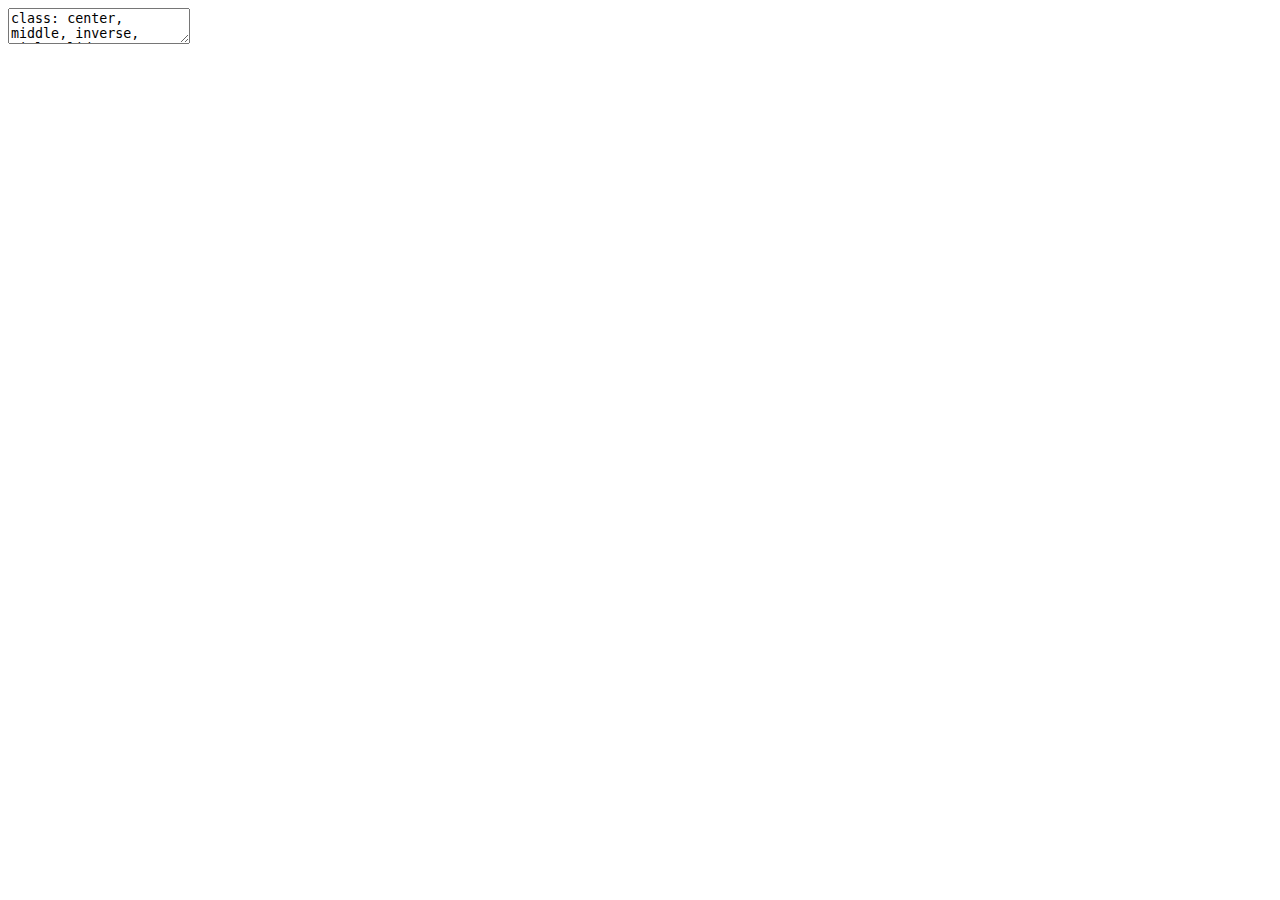
==== talk.html @ f4374dd2 "title slide as placeholder for putting online" ====
<!DOCTYPE html>
<html xmlns="http://www.w3.org/1999/xhtml" lang="" xml:lang="">
  <head>
    <title>Don’t repeat yourself, talk to yourself! Repeated reporting in the R universe</title>
    <meta charset="utf-8" />
    <meta name="author" content="Sharla Gelfand" />
    <link rel="stylesheet" href="xaringan-themer.css" type="text/css" />
  </head>
  <body>
    <textarea id="source">
class: center, middle, inverse, title-slide

# Don’t repeat yourself, talk to yourself! Repeated reporting in the R universe
### Sharla Gelfand
### rstudio::conf(2020)

---

    </textarea>
<style data-target="print-only">@media screen {.remark-slide-container{display:block;}.remark-slide-scaler{box-shadow:none;}}</style>
<script src="https://remarkjs.com/downloads/remark-latest.min.js"></script>
<script>var slideshow = remark.create({
"highlightStyle": "github",
"highlightLines": true,
"countIncrementalSlides": false,
"slideNumberFormat": "%current%",
"ratio": "16:9"
});
if (window.HTMLWidgets) slideshow.on('afterShowSlide', function (slide) {
  window.dispatchEvent(new Event('resize'));
});
(function(d) {
  var s = d.createElement("style"), r = d.querySelector(".remark-slide-scaler");
  if (!r) return;
  s.type = "text/css"; s.innerHTML = "@page {size: " + r.style.width + " " + r.style.height +"; }";
  d.head.appendChild(s);
})(document);

(function(d) {
  var el = d.getElementsByClassName("remark-slides-area");
  if (!el) return;
  var slide, slides = slideshow.getSlides(), els = el[0].children;
  for (var i = 1; i < slides.length; i++) {
    slide = slides[i];
    if (slide.properties.continued === "true" || slide.properties.count === "false") {
      els[i - 1].className += ' has-continuation';
    }
  }
  var s = d.createElement("style");
  s.type = "text/css"; s.innerHTML = "@media print { .has-continuation { display: none; } }";
  d.head.appendChild(s);
})(document);
// delete the temporary CSS (for displaying all slides initially) when the user
// starts to view slides
(function() {
  var deleted = false;
  slideshow.on('beforeShowSlide', function(slide) {
    if (deleted) return;
    var sheets = document.styleSheets, node;
    for (var i = 0; i < sheets.length; i++) {
      node = sheets[i].ownerNode;
      if (node.dataset["target"] !== "print-only") continue;
      node.parentNode.removeChild(node);
    }
    deleted = true;
  });
})();
// adds .remark-code-has-line-highlighted class to <pre> parent elements
// of code chunks containing highlighted lines with class .remark-code-line-highlighted
(function(d) {
  const hlines = d.querySelectorAll('.remark-code-line-highlighted');
  const preParents = [];
  const findPreParent = function(line, p = 0) {
    if (p > 1) return null; // traverse up no further than grandparent
    const el = line.parentElement;
    return el.tagName === "PRE" ? el : findPreParent(el, ++p);
  };

  for (let line of hlines) {
    let pre = findPreParent(line);
    if (pre && !preParents.includes(pre)) preParents.push(pre);
  }
  preParents.forEach(p => p.classList.add("remark-code-has-line-highlighted"));
})(document);</script>

<script>
(function() {
  var links = document.getElementsByTagName('a');
  for (var i = 0; i < links.length; i++) {
    if (/^(https?:)?\/\//.test(links[i].getAttribute('href'))) {
      links[i].target = '_blank';
    }
  }
})();
</script>

<script>
slideshow._releaseMath = function(el) {
  var i, text, code, codes = el.getElementsByTagName('code');
  for (i = 0; i < codes.length;) {
    code = codes[i];
    if (code.parentNode.tagName !== 'PRE' && code.childElementCount === 0) {
      text = code.textContent;
      if (/^\\\((.|\s)+\\\)$/.test(text) || /^\\\[(.|\s)+\\\]$/.test(text) ||
          /^\$\$(.|\s)+\$\$$/.test(text) ||
          /^\\begin\{([^}]+)\}(.|\s)+\\end\{[^}]+\}$/.test(text)) {
        code.outerHTML = code.innerHTML;  // remove <code></code>
        continue;
      }
    }
    i++;
  }
};
slideshow._releaseMath(document);
</script>
<!-- dynamically load mathjax for compatibility with self-contained -->
<script>
(function () {
  var script = document.createElement('script');
  script.type = 'text/javascript';
  script.src  = 'https://mathjax.rstudio.com/latest/MathJax.js?config=TeX-MML-AM_CHTML';
  if (location.protocol !== 'file:' && /^https?:/.test(script.src))
    script.src  = script.src.replace(/^https?:/, '');
  document.getElementsByTagName('head')[0].appendChild(script);
})();
</script>
  </body>
</html>
---- xaringan-themer.css ----
/* -------------------------------------------------------
 *
 *     !! This file was generated by xaringanthemer !!
 *
 *  Changes made to this file directly will be overwritten
 *  if you used xaringanthemer in your xaringan slides Rmd
 *
 *  Issues or likes?
 *    - https://github.com/gadenbuie/xaringanthemer
 *    - https://www.garrickadenbuie.com
 *
 *  Need help? Try:
 *    - vignette(package = "xaringanthemer")
 *    - ?xaringanthemer::write_xaringan_theme
 *    - xaringan wiki: https://github.com/yihui/xaringan/wiki
 *    - remarkjs wiki: https://github.com/gnab/remark/wiki
 *
 * ------------------------------------------------------- */
@import url(https://fonts.googleapis.com/css?family=Fira+Sans:300,300i,400,400i,500,500i,700,700i);
@import url(https://fonts.googleapis.com/css?family=Fira+Sans:300,300i,400,400i,500,500i,700,700i);
@import url(https://fonts.googleapis.com/css?family=Fira+Sans:300,300i,400,400i,500,500i,700,700i);


body {
  font-family: Fira Sans, 'Palatino Linotype', 'Book Antiqua', Palatino, 'Microsoft YaHei', 'Songti SC', serif;
  font-weight: 300;
  color: #272822;
}
h1, h2, h3 {
  font-family: Fira Sans;
  font-weight: normal;
  color: #B04B5D;
  text-align: center;
}
.remark-slide-content {
  background-color: #FFFFFF;
  font-size: 32px;



  padding: 1em 2em 1em 2em;
}
.remark-slide-content h1 {
    font-size: 55px;
}
.remark-slide-content h2 {
    font-size: 45px;
}
.remark-slide-content h3 {
    font-size: 35px;
}
.remark-code, .remark-inline-code {
  font-family: 'Source Code Pro', 'Lucida Console', Monaco, monospace;
}
.remark-code {
  font-size: 0.6em;
}
.remark-inline-code {
  font-size: 0.6em;
  color: #B04B5D;


}
.remark-slide-number {
  color: #B04B5D;
  opacity: 1;
  font-size: 0em;
}
strong{color:#B04B5D;}
a, a > code {
  color: #76CFBD;
  text-decoration: none;
}
.footnote {

  position: absolute;
  bottom: 3em;
  padding-right: 4em;
  font-size: 0.9em;
}
.remark-code-line-highlighted {
  background-color: rgba(255,255,0,0.5);
}
.inverse {
  background-color: #B04B5D;
  color: #FFFFFF;

}
.inverse h1, .inverse h2, .inverse h3 {
  color: #FFFFFF;
}
.title-slide, .title-slide h1, .title-slide h2, .title-slide h3 {
  color: #FFFFFF;
}
.title-slide {
  background-color: #B04B5D;



}
.title-slide .remark-slide-number {
  display: none;
}
/* Two-column layout */
.left-column {
  width: 20%;
  height: 92%;
  float: left;
}
.left-column h2, .left-column h3 {
  color: #B04B5D99;
}
.left-column h2:last-of-type, .left-column h3:last-child {
  color: #B04B5D;
}
.right-column {
  width: 75%;
  float: right;
  padding-top: 1em;
}
.pull-left {
  float: left;
  width: 47%;
}
.pull-right {
  float: right;
  width: 47%;
}
.pull-right ~ * {
  clear: both;
}
img, video, iframe {
  max-width: 100%;
}
blockquote {
  border-left: solid 5px #B04B5D80;
  padding-left: 1em;
}
.remark-slide table {
  margin: auto;
  border-top: 1px solid #666;
  border-bottom: 1px solid #666;
}
.remark-slide table thead th { border-bottom: 1px solid #ddd; }
th, td { padding: 5px; }
.remark-slide thead, .remark-slide tfoot, .remark-slide tr:nth-child(even) { background: #E7C9CE }
table.dataTable tbody {
  background-color: #FFFFFF;
  color: #272822;
}
table.dataTable.display tbody tr.odd {
  background-color: #FFFFFF;
}
table.dataTable.display tbody tr.even {
  background-color: #E7C9CE;
}
table.dataTable.hover tbody tr:hover, table.dataTable.display tbody tr:hover {
  background-color: rgba(255, 255, 255, 0.5);
}
.dataTables_wrapper .dataTables_length, .dataTables_wrapper .dataTables_filter, .dataTables_wrapper .dataTables_info, .dataTables_wrapper .dataTables_processing, .dataTables_wrapper .dataTables_paginate {
  color: #272822;
}
.dataTables_wrapper .dataTables_paginate .paginate_button {
  color: #272822 !important;
}

@page { margin: 0; }
@media print {
  .remark-slide-scaler {
    width: 100% !important;
    height: 100% !important;
    transform: scale(1) !important;
    top: 0 !important;
    left: 0 !important;
  }
}
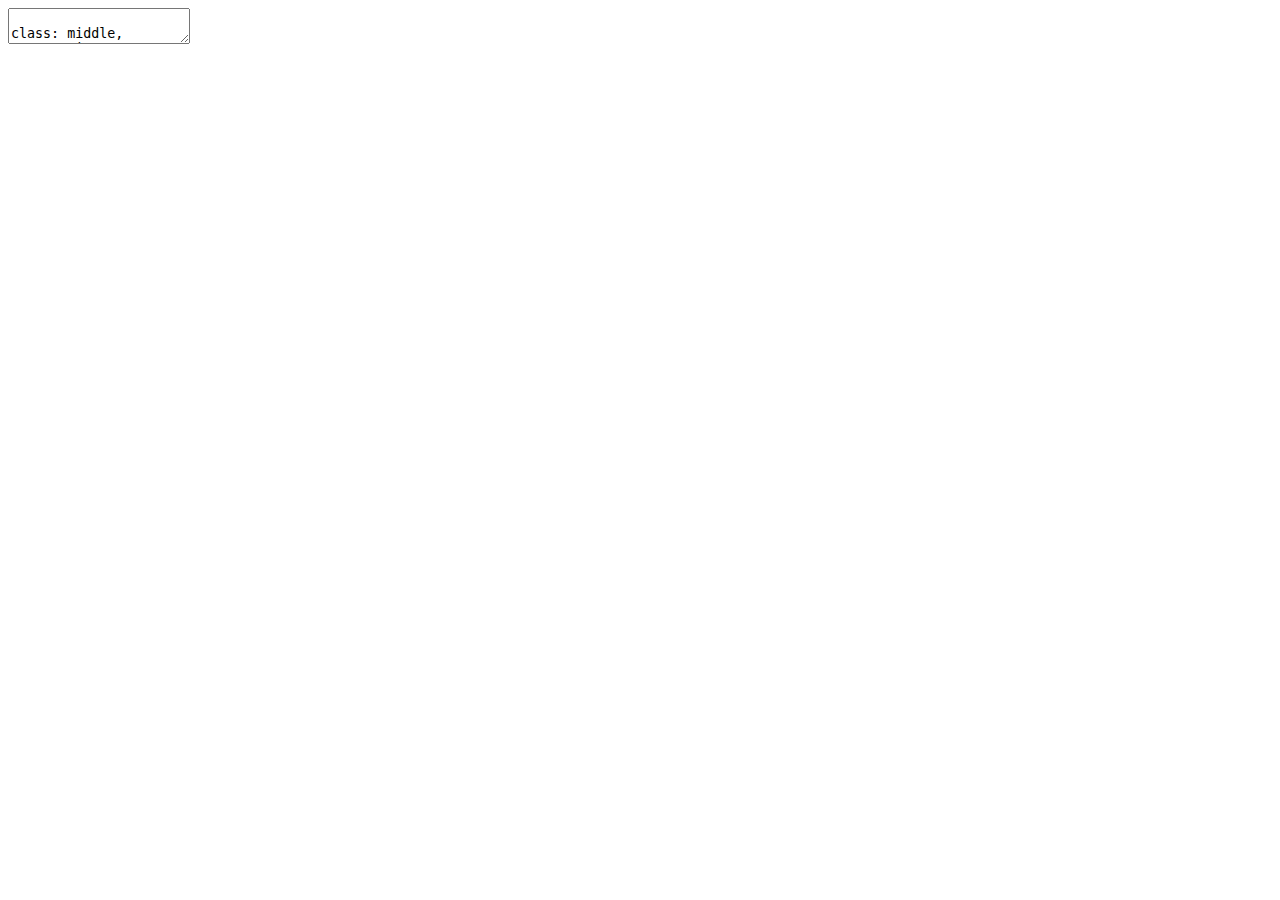
==== commit 19adf23d: "Add real materials" ====
--- a/talk.html
+++ b/talk.html
@@ -8,14 +8,893 @@
   </head>
   <body>
     <textarea id="source">
-class: center, middle, inverse, title-slide
-
-# Don’t repeat yourself, talk to yourself! Repeated reporting in the R universe
-### Sharla Gelfand
-### rstudio::conf(2020)
-
----
-
+
+class: middle, center, inverse
+
+# Don't repeat yourself, talk to yourself! Repeated reporting in the R universe
+
+
+
+.pull-left[
+&lt;img src="images/businessman/nurse-1.jpg" width="70%" style="display: block; margin: auto;" /&gt;
+
+### bit.ly/sharstudioconf
+]
+
+.pull-right[
+&lt;img src="images/businessman/calendar.jpg" width="70%" style="display: block; margin: auto;" /&gt;
+
+### @SharlaGelfand
+]
+
+???
+
+* statistician ontario nursing
+
+* reports every year
+
+* spss, excel, word, decisions in email and paper
+
+* manual, familiar
+
+Hi everyone, thanks for having me. I'm here today to talk to you about repeated reporting.
+
+This talk came from my experiences at my last job, where I was a statistician working with data on Ontario's nursing workforce.
+
+We had a set of reports and other activities that occurred on a pretty regular, yearly basis.
+
+These reports used to be done using SPSS, Excel, and Word, with a lot of decisions kept track of in emails and paper notes. The process was pretty manual, and might sound familiar to some of you. 
+
+---
+background-image: url("images/process/old-process-1.png")
+
+???
+
+You somehow acquire the data. In our case, we asked the IT team to query the data and sent it to us.
+
+---
+background-image: url("images/process/old-process-2.png")
+
+???
+
+You clean and explore the data using SPSS. You make summary tables in SPSS.
+
+---
+background-image: url("images/process/old-process-3.png")
+
+???
+
+You open up Excel, where there are nicely formatted tables, delete the oldest year of data, and put the new data in the table.
+
+---
+background-image: url("images/process/old-process-4.png")
+
+???
+
+You open up a Word document that has been used for this report for the last five years and is definitely haunted by now, replace the old tables with the new ones, and change the year of the report and some numbers in the text.
+
+---
+background-image: url("images/process/old-process-5.png")
+
+???
+
+Read the report and discover a mistake in the data
+
+---
+background-image: url("images/process/old-process-6.png")
+
+???
+
+Find the mistake and fix it in SPSS
+
+Re-make summary tables in SPSS
+
+---
+background-image: url("images/process/old-process-7.png")
+
+???
+
+Replace old-new data in Excel with new-new data
+
+---
+background-image: url("images/process/old-process-8.png")
+
+???
+
+Update the tables and text in Word
+
+Again, sound familiar?
+
+---
+class: middle, center
+
+# The reports took all year!
+
+.pull-left[
+&lt;img src="images/businessman/hourglass.jpg" width="90%" style="display: block; margin: auto;" /&gt;
+]
+
+.pull-right[
+
+They weren't reproducible
+
+They were scattered,
+
+hard to keep track of,
+
+boring, manual, repetitive,
+
+not easily repeatable
+]
+???
+
+We needed to write these reports every year. But writing them would take all year.
+
+They weren't reproducible. Things were scattered and difficult to keep track of. The work was boring, manual, repetitive, and not easily repeatable. Instead of being able to do new things on the job, we were stuck doing the same work over and over again.
+
+---
+class: middle
+background-image: url("images/logos/R.png")
+
+???
+
+Now, I haven't been completely honest. When I say "we", I mean my coworkers did this. There is no "I" in "We". I started my job knowing that I didn't want to use SPSS. I took about a week to understand how we did things and waited for my opportunity. I was having lunch with my coworker, and I look over the table at her and I'm like... hey. Have you heard of R?
+
+And phew! She had! She used it in grad school and was more than happy to use it more. She was eager for opportunities to improve the process, learned more R, and quickly fell into the pit of success.
+
+So, as a team, we decided to transition all of our projects over to R, and convinced the powers-that-be, too.
+
+---
+background-image: url("images/process/new-process-1.png")
+
+???
+
+We got the queries from IT, learned about our database structure, and used dplyr and dbplyr to query it.
+
+---
+background-image: url("images/process/new-process-2.png")
+
+???
+ 
+We used tidyr, janitor, naniar, and other tidyverse packages to clean our data
+
+---
+background-image: url("images/process/new-process-3.png")
+
+???
+ 
+We used tidyr, janitor, naniar, and other tidyverse packages to clean our data
+
+We used RMarkdown, kableExtra, and ggplot2 to write reports
+
+Everything fit so well, almost as if everything was designed to work together, and pretty soon our workflow started looking a lot my laptop.
+
+---
+class: middle, center
+
+.pull-left[
+&lt;br&gt;
+Reproducibility!
+
+Code all in one place!
+
+It'll be worth it!
+
+We can do new things!
+]
+
+.pull-right[
+&lt;img src="images/businessman/energy.jpg" width="90%" style="display: block; margin: auto;" /&gt;
+]
+
+???
+
+We were so proud of what we had accomplished.
+
+Our work was reproducible, and we didn't have to redo everything if we found a mistake!
+
+All of our code was in one place, and easier to keep track of.
+
+It took a bit of time to transition projects over to R, but we knew it would be worth it! Instead of spending time doing the same thing over and over again, we could do new things!
+
+---
+layout: true
+
+# Next year arrives
+
+---
+
+???
+
+Next year comes and I'm feeling good. Things would be so much easier! We had R! It's basically foolproof. 
+
+Without fail, for each project I'd come back to my R code, ready to knock it off the to-do list, and see something like this:
+
+--
+
+.pull-left[
+&lt;img src="images/files/blank-original.png" width="90%" style="display: block; margin: auto;" /&gt;
+]
+
+.pull-right[
+&lt;img src="images/businessman/confused-signs.jpg" width="90%" style="display: block; margin: auto;" /&gt;
+]
+
+???
+
+I go, I look at my files thinking it would be easier, but I just don't know where to start.
+
+Nothing is named clearly, there's no order to things, all of the code and data is jumbled, and it's just a mess.
+
+what files are what, what order things go in, which code was usable and which was old, 
+
+---
+.pull-left[
+&lt;img src="images/code/templates/clean-data-artisanal.png" width="90%" style="display: block; margin: auto;" /&gt;
+]
+
+.pull-right[
+&lt;img src="images/businessman/confused.jpg" width="90%" style="display: block; margin: auto;" /&gt;
+]
+
+???
+
+So I take a stab at guessing which files I actually used last year, open up, and see something like this:
+
+I'd come back to my code and not be able to tell
+
+why any data cleaning decisions were made, what the point of some code was, how to easily reuse my code, written so specifically for last year's data
+
+have to go through and remember what's what, copy files over, etc. I was so frustrated, right, because...
+
+---
+layout: false
+class: center, middle
+
+.pull-left[
+# SPSS, Excel, Word
+
+Not reproducible
+
+Difficult to keep track of
+
+Manual and repetitive
+
+Not easily repeatable
+
+Time consuming
+]
+
+--
+
+.pull-right[
+# My R code
+
+Kind of reproducible
+
+Difficult to keep track of
+
+Manual and repetitive
+
+Not easily repeatable
+
+Time consuming
+]
+
+---
+class: center, middle, inverse
+
+# Don't repeat yourself
+
+# Talk to yourself!
+
+???
+
+To deal with this, I developed a set of approaches, guided by two principles: Don't repeat yourself, and talk to yourself!
+
+I hope it's useful to those of you who use R for this kind of repetitive reporting.
+
+---
+class: center
+# Don't repeat yourself
+
+.pull-left[
+&lt;img src="images/businessman/three-hand.jpg" width="75%" style="display: block; margin: auto;" /&gt;
+]
+
+.pull-right[
+Copy and pasting code is time consuming and error prone
+
+Focus is on what stays the same, instead of what changes
+
+Repetition present in processes
+]
+
+???
+
+Concept from software engineering
+
+Repeating yourself by copy and pasting code is time consuming and error prone. Every time you have to make an update, you have to make it everywhere the code is. It's also distracting because you're overloading yourself with code that stays the same, instead of focusing on what changes.
+
+This is why we use functions and packages in R. I'm sure you've heard the mantra - if you're going to repeat the same code three times, make it into a function. Doing this is abstraction.
+
+But we also see repetition arise in processes. In my case, copying the same code over year-to-year, having to remember what code is important, what needs to be changed, and how to redo work I already did, is repetition. You might not be able to abstract it away, but you can try to automate it.
+
+--
+
+**Abstract away repetitive logic and automate repetitive processes**
+
+???
+
+So for me, don't repeat yourself comes down to this: abstract away repetitive logic and automate repetitive processes.
+
+---
+class: center
+# Talk to yourself
+
+.pull-left[
+&lt;img src="images/businessman/high-five.jpg" width="75%" style="display: block; margin: auto;" /&gt;
+]
+
+.pull-right[
+&lt;br&gt;
+Work built for now-you, not future-you
+
+Easy-to-read code doesn't explain motivations
+]
+
+--
+
+**Document why you're doing something now instead of trying to remember why you did it in a year**
+
+???
+
+Talk to yourself is a concept from... me, that I thought made sense and sounded good in contrast with Don't repeat yourself.
+
+The idea here is that it's easier to remember rand document why you're doing something now than to remember why you did it a year ago.
+
+The goal is to keep your future-self in mind by making your work speak for itself, literally, with an opinionated look at how and why things were done.
+
+I failed at talking to myself because none of my code was designed with reuse in mind. The files were jumbled, had an unclear order, and I had no idea why I did anything or how to do it again.
+
+---
+class: middle, center, inverse
+# I cleaned up after myself
+
+&lt;img src="images/businessman/papers.jpg" width="50%" style="display: block; margin: auto;" /&gt;
+
+???
+
+Why did my old process violate dry and tty?
+
+The way I left my old code wasn't conducive to reuse because it led to a lot of repetition of process. There was a lot of repetition and a lack of talking to myself because I was making myself re-learn where things were, what they did, and what to do.
+
+---
+## Reorganize files
+
+.pull-left[
+
+&lt;img src="images/files/blank-original.png" width="85%" style="display: block; margin: auto;" /&gt;
+]
+
+???
+
+This is such an easy win. I was literally being rude to my future self by leaving my files looking like this.
+
+---
+## Reorganize files
+
+.pull-left[
+
+&lt;img src="images/files/reorganize-original.jpg" width="85%" style="display: block; margin: auto;" /&gt;
+]
+
+.pull-right[
+
+&lt;img src="images/files/reorganize-tidy.jpg" width="97%" style="display: block; margin: auto;" /&gt;
+]
+
+???
+
+So, I separated out my data files, reference code, and even old, archived code from the main code.
+
+I named things more cleanly to actually communicate what each file does.
+
+---
+## Default ordering
+
+.pull-left[
+
+&lt;img src="images/files/blank-original.png" width="85%" style="display: block; margin: auto;" /&gt;
+]
+
+.pull-right[
+
+&lt;img src="images/files/ordering-tidy.jpg" width="97%" style="display: block; margin: auto;" /&gt;
+]
+
+???
+
+I took advantage of the default ordering of files (by name!), using numbers to indicate what order things need to happen in.
+
+Even if this is all you do, it makes it so much easier to come back to the next time you have to work on something. When you have to repeat this work, you can just copy the files and go through them in the clear order.
+
+Reorganizing and renaming files is a form of letting my files speak for me.
+
+---
+## Setup file
+
+&lt;img src="images/code/setup/setup-initial.png" width="98%" style="display: block; margin: auto;" /&gt;
+
+???
+
+In case things weren't painfully obvious from the order of files, I also created a setup file to organize the whole thing. This is useful for getting the project started, like a README or an introductory vignette when using an R package for the first time.
+
+I used the setup file to explain a bit about the project, where to start (do I need to email someone to kick it off?), and what the individual steps are.
+
+This is a clear example of talking to myself, and taking the time to explain how and why to do something, rather than just leaving an artifact of what I already did.
+
+---
+layout: false
+class: middle, center, inverse
+# I made functions
+
+&lt;img src="images/businessman/gears.jpg" width="50%" style="display: block; margin: auto;" /&gt;
+
+???
+
+Why did my old process violate dry and tty?
+
+Once I left my files in a usable state as a whole, I started thinking about them individually. How could I make going through them less manual and repetitive? What could I abstract away and not have to think about?
+
+An obvious way to deal with this is to start making functions.
+
+---
+class: middle
+
+&lt;img src="images/code/functions/clean-data-original.png" width="95%" style="display: block; margin: auto;" /&gt;
+
+???
+
+In my case, code used to query data and do some basic cleaning was a good candidate.
+
+---
+class: middle
+
+&lt;img src="images/code/functions/clean-data-change-vs-same.png" width="95%" style="display: block; margin: auto;" /&gt;
+
+???
+
+In this code, mostly everything stays the same, and only the year changes.
+
+---
+
+&lt;img src="images/code/functions/clean-data-function-change-vs-same.png" width="80%" style="display: block; margin: auto;" /&gt;
+
+.pull-left[
+**Body:** what stays the same
+]
+
+.pull-right[
+**Argument:** what changes
+]
+
+???
+
+I can take what stays the same and make it the body of my function
+
+And take what changes and make it an argument
+
+And then I don't have to worry about running through this code, copying it over, or updating the logic in multiple places if it changes.
+
+---
+class: middle
+
+&lt;img src="images/code/setup/setup-with-query-function.png" width="85%" style="display: block; margin: auto;" /&gt;
+
+???
+
+Then, instead of having my setup file tell me to go run through 01..., I could just have a function that queries the data for me.
+ 
+---
+layout: false
+## Chatty functions
+
+
+&lt;img src="images/function-quiet.gif" width="85%" style="display: block; margin: auto;" /&gt;
+
+???
+
+I had successfully abstracted away logic by making my data querying code into a function, but I had no idea what happened with it.
+
+Something is obviously happening, but what?
+
+Talk to yourself!
+
+--
+
+.pull-left[
+&lt;img src="images/logos/usethis.png" width="50%" style="display: block; margin: auto;" /&gt;
+]
+
+.pull-right[
+Use interactivity to make chatty functions!
+
+
+```r
+library(usethis)
+ui_info("hi!")
+```
+
+```
+ℹ hi!
+```
+]
+
+???
+
+I aimed to make my functions do the work of communicating for me, so that future me knew exactly what was going on. The usethis package is awesome for many many things. It has these UI functions that you can use in your own functions to print different types of output to the console.
+
+---
+## Chatty functions
+
+
+```r
+analysis_year &lt;- 2019
+
+ui_todo("Querying demographics data for {analysis_year}...")
+
+data_path &lt;- "data/demographics_raw.rds"
+
+ui_done("Raw demographics data saved to {ui_path(data_path)}")
+```
+
+???
+
+You can include code in these UI functions and so they can contain information about what's happening (like, what year the data is being queried for) and where the file is saved.
+
+--
+
+&lt;img src="images/function-noisy.gif" width="90%" style="display: block; margin: auto;" /&gt;
+
+???
+
+Then, when you run the function it prints information to the console that helps you keep track of what's going on!
+
+---
+
+class: middle, center, inverse
+# I made code templates
+
+&lt;img src="images/businessman/lorem-ipsum.jpg" width="50%" style="display: block; margin: auto;" /&gt;
+
+???
+
+I knew that not all of my code could be logic'd away. Our projects had a lot of very specific data cleaning steps, back and forth, checking of assumptions, and other things that required some level of human interaction. 
+
+---
+class: center
+
+## Artisanal data doesn't require artisanal code
+
+.pull-left[
+&lt;img src="images/artisan-data.png" width="90%" style="display: block; margin: auto;" /&gt;
+]
+
+???
+
+We had artisanal data, and there was no way to automate functions around that.
+
+--
+
+.pull-right[
+&lt;br&gt;
+Used to focus on cleaning *this* data really well
+
+Too specific!
+
+No idea why I did something
+
+]
+
+???
+
+But my problem was that I was always so focused on cleaning *this* data really well. The code that I was writing was too specific and not useful for needing to clean a new batch of the same data.
+
+I only knew what I had done last time, but not what I needed to look for this time.
+
+---
+class: center
+layout: false
+## Code templates
+
+.pull-left[
+Generalizable code
+
+Super specific instructions
+
+What to look for, who to ask, what to do
+]
+
+.pull-right[
+&lt;img src="images/businessman/template.jpg" width="80%" style="display: block; margin: auto;" /&gt;
+]
+
+???
+
+Instead of writing super specific code, I started to write super specific, prescriptive instructions to lead to data cleaning steps, including information on what to look for, who to ask, and what to do.
+
+Doing this actually left me *more* time to deal with artisanal data in the future, because I wasn't wasting it trying to remember what I had to do.
+
+I took this opportunity to talk to myself and explain what and why to do something.
+
+Instead of writing super specific code, write super specific instructions to lead to data cleaning steps.
+
+Then, turn those into templates to be used.
+
+Actually gives you more time to deal with artisanal data
+
+usethis template...
+
+Easily repeatable.
+
+Easy to keep track of.
+
+# I made code templates for future me
+
+* What needs to be done
+* Instructions
+* Fresh copy every time
+
+???
+
+For everything that can't be totally abstracted away, make code templates.
+
+Write generalizable code with instructions on assumptions that need to be checked, things that need to be cleaned, who to ask, etc.
+
+An opportunity to actually deal with your artisanal data, year after year, because you have instructions. rather than just cleaning one specific data set really well.
+
+---
+layout: true
+## Prescriptive templates
+
+---
+
+&lt;img src="images/code/templates/clean-data-artisanal-2.png" width="90%" style="display: block; margin: auto;" /&gt;
+
+--
+  
+&lt;img src="images/code/templates/clean-data-instructions-2.png" width="90%" style="display: block; margin: auto;" /&gt;
+
+???
+
+If you need specific instructions to email someone, *give those instructions*. When I started my job I found it hard to keep track of who to ask about certain things, so I actually codified it so I wouldn't be left wondering next time.
+
+---
+layout: false
+## Automating templates
+
+
+```r
+clean_data &lt;- function(analysis_year) {
+  usethis::use_template(
+*   template = "clean_data.R",
+    save_as = "01_clean-data.R",
+    data = list(analysis_year = analysis_year),
+    package = "demographicsreport"
+  )
+}
+```
+
+???
+
+In order to avoid repetition and automate producing this function, I used the usethis package to create a function that takes the template
+
+---
+layout: false
+## Automating templates
+
+
+```r
+clean_data &lt;- function(analysis_year) {
+  usethis::use_template(
+    template = "clean_data.R",
+*   save_as = "01_clean-data.R",
+    data = list(analysis_year = analysis_year),
+    package = "demographicsreport"
+  )
+}
+```
+???
+
+makes and saves a copy of it
+
+---
+layout: false
+## Automating templates
+
+
+```r
+clean_data &lt;- function(analysis_year) {
+  usethis::use_template(
+    template = "clean_data.R",
+    save_as = "01_clean-data.R",
+*   data = list(analysis_year = analysis_year),
+    package = "demographicsreport"
+  )
+}
+```
+???
+
+and can even pass data to it!
+
+---
+layout: false
+class: middle, center, inverse
+# I put it all together in a package
+
+&lt;img src="images/businessman/boxes.jpg" width="50%" style="display: block; margin: auto;" /&gt;
+
+???
+
+Then, I put everything into a package. A project like this is a great candidate for making into your own R package, and I promise it's not as scary as it seems.
+
+---
+class: center
+## Why make a package?
+
+.pull-left[
+&lt;img src="images/businessman/box.jpg" width="90%" style="display: block; margin: auto;" /&gt;
+]
+
+.pull-right[
+&lt;br&gt;
+Organize functions
+
+Home for templates
+
+Better documentation
+
+Share code with coworkers
+]
+
+???
+
+Why make a package? As I mentioned, a package is really an ultimate form of "don't repeat yourself". Your functions live in a centralized place and it's always clear where they need to be updated. If you make a package, your templates have a place to live and you can take advantage of other functions to copy and pass data to them. Packages allow for really robust documentation to properly communicate what everything does, and it's an easier way to share code with your coworkers.
+
+---
+
+&lt;img src="images/package-dir/blank.png" width="75%" style="display: block; margin: auto;" /&gt;
+
+???
+
+When I was all said and done, I had a package that looked something like this
+
+---
+
+&lt;img src="images/package-dir/functions.png" width="75%" style="display: block; margin: auto;" /&gt;
+
+???
+
+My functions had a home in the R/ directory
+
+---
+
+&lt;img src="images/package-dir/templates.png" width="75%" style="display: block; margin: auto;" /&gt;
+
+???
+
+And my templates lived in a special place that allowed them to be copied and used
+
+---
+
+&lt;img src="images/package-dir/documentation.png" width="75%" style="display: block; margin: auto;" /&gt;
+
+???
+
+And I had documentation in the form of a README, function documentation in the man folder, and you could even make vignettes that describe things in detail.
+
+---
+
+&lt;img src="images/package-dir/setup.png" width="75%" style="display: block; margin: auto;" /&gt;
+
+???
+
+To put it all together - 
+My setup function pulled a setup template, and made a file with the other functions to run through the analysis.
+
+---
+
+&lt;img src="images/package-dir/query-data.png" width="75%" style="display: block; margin: auto;" /&gt;
+
+???
+
+Within that template, there was a function to query the data, which did so and did it chattily, abstracting away the logic to query but making sure I would know where things were being saved.
+
+---
+
+layout: false
+class: middle, center
+
+.pull-left[
+## Don't repeat yourself
+Cleaned up code
+
+Functions
+
+Templates
+
+Packages
+]
+
+.pull-right[
+## Talk to yourself!
+Clear names and ordering
+
+Chatty functions
+
+Prescriptive templates
+
+Package documentation
+]
+
+???
+
+And so I used the approaches of don't repeat yourself and talk to yourself by cleaning up my code with clear names and ordering, creating chatty functions to abstract away logic and communicate what they were doing, automated and prescriptive templates designed to help me know what i needed to do year after year, and created a package that put it all together.
+
+---
+class: center, middle
+
+# Repeated reporting in the R universe
+
+.pull-left[
+&lt;img src="images/businessman/party.jpg" width="90%" style="display: block; margin: auto;" /&gt;
+]
+
+.pull-right[
+Reproducible ✅ 
+
+Easy to keep track of ✅ 
+
+Minimal manual work ✅ 
+
+Easily repeatable ✅ 
+
+Frees up time... to spend making R packages 💁
+]
+
+???
+
+And using this method for repeated reporting, I ended up with projects that were reproducible, easy to keep track of, had minimal manual work, and was easily repeatable. It also freed up time... that I spent making other R packages.
+
+---
+class: middle, center
+
+## If you have a repetitive task, abstract or automate what you can and loudly communicate the rest!
+
+--
+
+# Don't repeat yourself, talk to yourself!
+
+???
+
+So, my takeaway to you is that if you find yourself doing a repetitive task, confusing yourself, and doing the same work over and over again: abstract or automate what you can, and loudly communicate the rest
+
+Or, because it's more catchy: don't repeat yourself, talk to yourself!
+
+--
+
+.pull-left[
+Slides: [bit.ly/sharstudioconf](https://bit.ly/sharstudioconf)
+
+Tweets: @sharlagelfand
+]
+
+.pull-right[
+Blog post: [bit.ly/usethis4reporting](bit.ly/usethis4reporting)
+
+Images: Amonrat Rungreangfangsai
+]
     </textarea>
 <style data-target="print-only">@media screen {.remark-slide-container{display:block;}.remark-slide-scaler{box-shadow:none;}}</style>
 <script src="https://remarkjs.com/downloads/remark-latest.min.js"></script>
--- a/xaringan-themer.css
+++ b/xaringan-themer.css
@@ -20,7 +20,6 @@
 @import url(https://fonts.googleapis.com/css?family=Fira+Sans:300,300i,400,400i,500,500i,700,700i);
 @import url(https://fonts.googleapis.com/css?family=Fira+Sans:300,300i,400,400i,500,500i,700,700i);
 
-
 body {
   font-family: Fira Sans, 'Palatino Linotype', 'Book Antiqua', Palatino, 'Microsoft YaHei', 'Songti SC', serif;
   font-weight: 300;
@@ -34,29 +33,29 @@
 }
 .remark-slide-content {
   background-color: #FFFFFF;
-  font-size: 32px;
-
-
-
-  padding: 1em 2em 1em 2em;
+  font-size: 38px;
+  padding: 0.72em 1em 1em 1em;
+  line-height: 1.1em;
 }
 .remark-slide-content h1 {
-    font-size: 55px;
+    font-size: 60px;
+    line-height: 1.1em;
 }
 .remark-slide-content h2 {
     font-size: 45px;
+    line-height: 1.25em;
 }
 .remark-slide-content h3 {
-    font-size: 35px;
+    font-size: 38px;
 }
 .remark-code, .remark-inline-code {
   font-family: 'Source Code Pro', 'Lucida Console', Monaco, monospace;
 }
 .remark-code {
-  font-size: 0.6em;
+  font-size: 0.9em;
 }
 .remark-inline-code {
-  font-size: 0.6em;
+  font-size: 0.9em;
   color: #B04B5D;
 
 
@@ -68,7 +67,7 @@
 }
 strong{color:#B04B5D;}
 a, a > code {
-  color: #76CFBD;
+  color: #529084;
   text-decoration: none;
 }
 .footnote {
@@ -120,11 +119,11 @@
 }
 .pull-left {
   float: left;
-  width: 47%;
+  width: 50%;
 }
 .pull-right {
   float: right;
-  width: 47%;
+  width: 50%;
 }
 .pull-right ~ * {
   clear: both;
